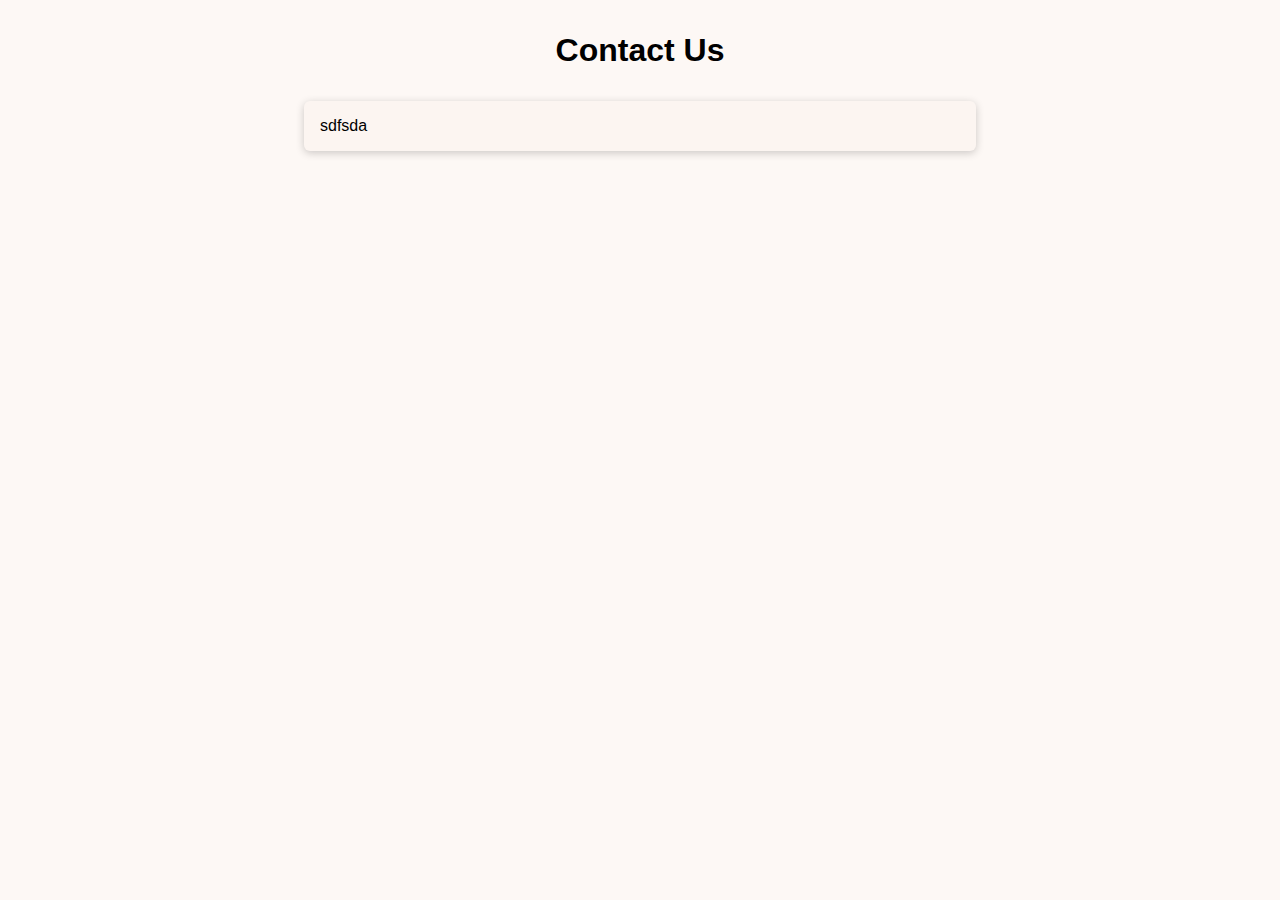
==== challenge/index.html @ b1f896b7 "Base Page Structure and Styling" ====
<!DOCTYPE html>
<html lang="en">

<head>
  <meta charset="UTF-8">
  <meta http-equiv="X-UA-Compatible" content="IE=edge">
  <meta name="viewport" content="width=device-width, initial-scale=1.0">
  <title>Forms Challenge</title>
  <!-- CSS -->
  <link rel="stylesheet" href="/challenge/styles.css">
</head>

<body>
  <header>
    <h1>Contact Us</h1>
  </header>

  <main>
    <form action="">
      sdfsda
    </form>
  </main>

</body>

</html>
---- challenge/styles.css ----
body {
  font-family: sans-serif;
  background-color: #fdf8f5;
}

h1 {
  text-align: center;
  margin: 2rem;
}

form {
  width: 40rem;
  margin: auto;
  background-color: #fcf5f1;
  padding: 1rem;
  box-shadow: 0 0.125rem 0.5rem rgba(0, 0, 0, 0.2);
  border-radius: 0.375rem;
}
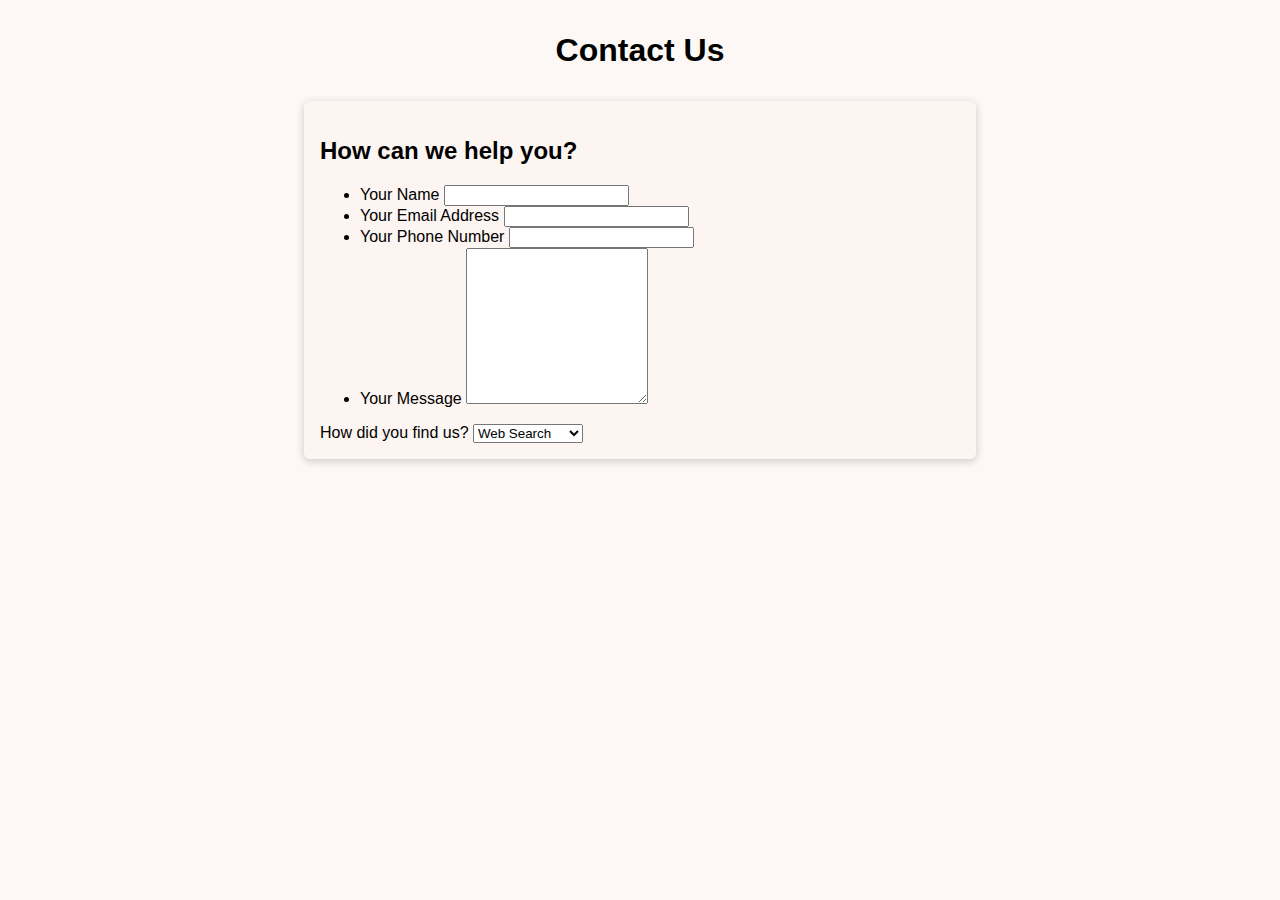
==== commit 5baaad99: "Create First Set of input elements(text, email, tel), text area and dropdown" ====
--- a/challenge/index.html
+++ b/challenge/index.html
@@ -17,7 +17,40 @@
 
   <main>
     <form action="">
-      sdfsda
+      <section>
+        <h2>How can we help you?</h2>
+        <ul>
+          <li>
+            <label for="username">Your Name</label>
+            <input type="text" id="username" name="username">
+          </li>
+          <li>
+            <label for="email">Your Email Address</label>
+            <input type="email" id="email" name="email">
+          </li>
+          <li>
+            <label for="phone">Your Phone Number</label>
+            <input type="tel" id="phone" name="phone">
+          </li>
+          <li>
+            <label for="message">Your Message</label>
+            <textarea name="message" id="message" rows="10"></textarea>
+          </li>
+        </ul>
+      </section>
+
+      <section>
+        <label for="channel">How did you find us?</label>
+        <select name="channel" id="channel">
+          <option value="search">Web Search</option>
+          <option value="word-of-mouth">Word of Mouth</option>
+          <option value="other">Other</option>
+        </select>
+      </section>
+
+      <section>
+
+      </section>
     </form>
   </main>
 
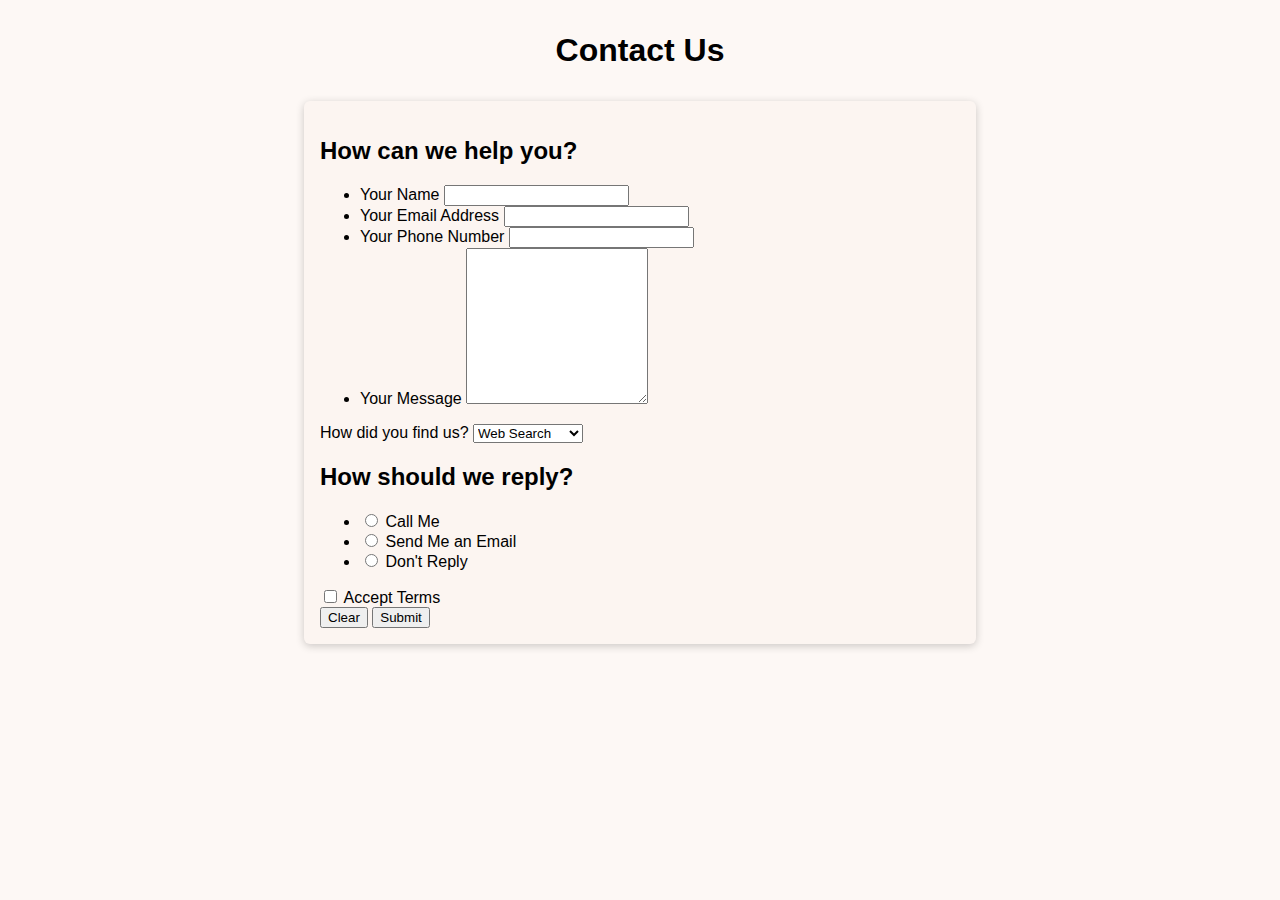
==== commit fa882b3a: "Adding remaining elements(radio, checkbox, and buttons)" ====
--- a/challenge/index.html
+++ b/challenge/index.html
@@ -49,7 +49,31 @@
       </section>
 
       <section>
+        <h2>How should we reply?</h2>
+        <ul>
+          <li>
+            <input type="radio" name="reply" id="reply-phone" value="phone" />
+            <label for="reply-phone">Call Me</label>
+          </li>
+          <li>
+            <input type="radio" name="reply" id="reply-email" value="email" />
+            <label for="reply-email">Send Me an Email</label>
+          </li>
+          <li>
+            <input type="radio" name="reply" id="reply-none" value="none" />
+            <label for="reply-none">Don't Reply</label>
+          </li>
+        </ul>
+      </section>
 
+      <section>
+        <input type="checkbox" name="accept-terms" id="accept-terms">
+        <label for="accept-terms">Accept Terms</label>
+      </section>
+
+      <section>
+        <button type="reset">Clear</button>
+        <button type="submit">Submit</button>
       </section>
     </form>
   </main>
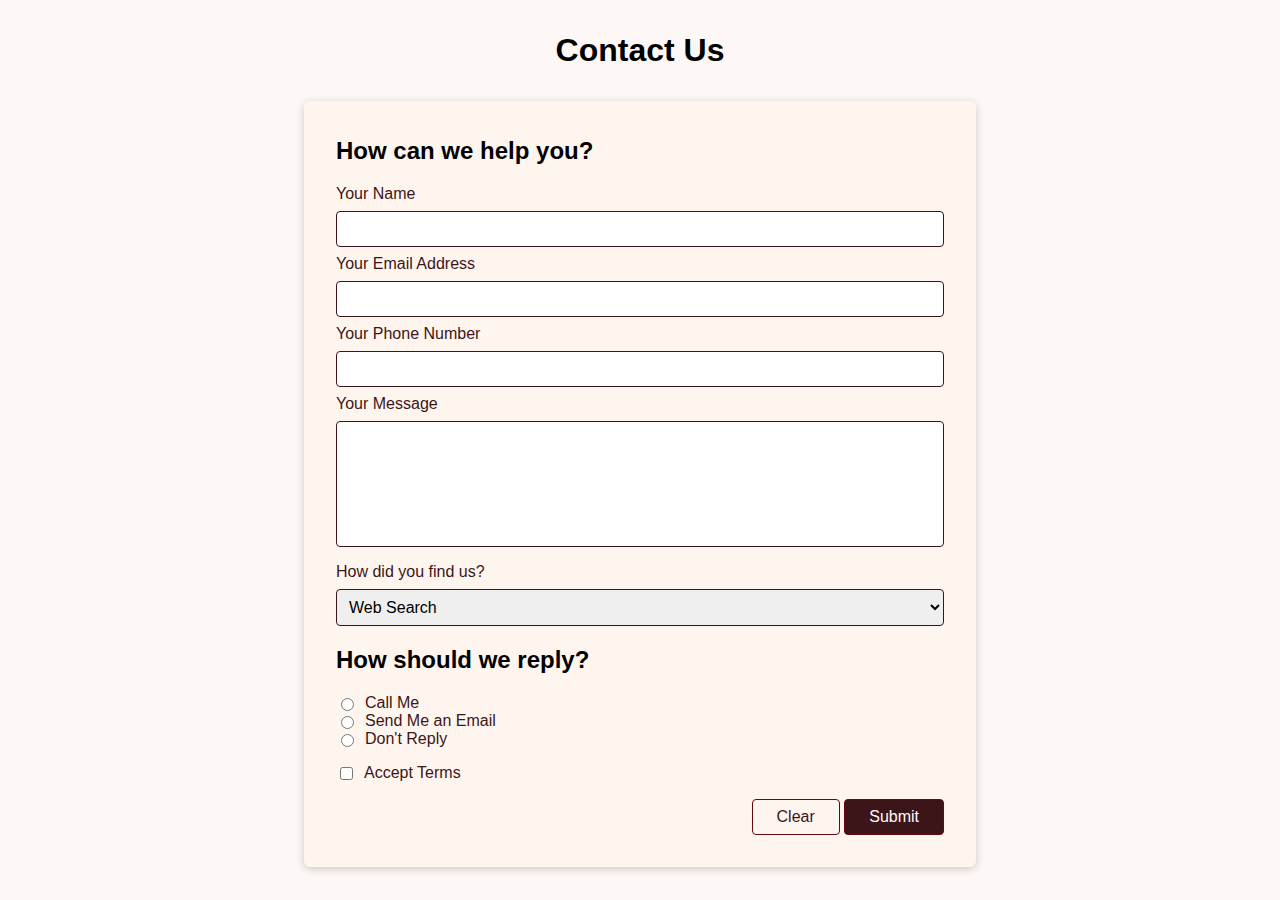
==== commit 8f438d19: "Styling buttons, textarea and input elements" ====
--- a/challenge/index.html
+++ b/challenge/index.html
@@ -16,32 +16,32 @@
   </header>
 
   <main>
-    <form action="">
+    <form action="/challenge" method="GET">
       <section>
         <h2>How can we help you?</h2>
         <ul>
           <li>
             <label for="username">Your Name</label>
-            <input type="text" id="username" name="username">
+            <input type="text" id="username" name="username" required>
           </li>
           <li>
             <label for="email">Your Email Address</label>
-            <input type="email" id="email" name="email">
+            <input type="email" id="email" name="email" required>
           </li>
           <li>
             <label for="phone">Your Phone Number</label>
-            <input type="tel" id="phone" name="phone">
+            <input type="tel" id="phone" name="phone" minlength="5" required>
           </li>
           <li>
             <label for="message">Your Message</label>
-            <textarea name="message" id="message" rows="10"></textarea>
+            <textarea name="message" id="message" rows="6" minlength="10" maxlength="200" required></textarea>
           </li>
         </ul>
       </section>
 
       <section>
         <label for="channel">How did you find us?</label>
-        <select name="channel" id="channel">
+        <select name="channel" id="channel" required>
           <option value="search">Web Search</option>
           <option value="word-of-mouth">Word of Mouth</option>
           <option value="other">Other</option>
@@ -51,29 +51,29 @@
       <section>
         <h2>How should we reply?</h2>
         <ul>
-          <li>
-            <input type="radio" name="reply" id="reply-phone" value="phone" />
+          <li class="inline-control">
+            <input type="radio" name="reply" id="reply-phone" value="phone" required />
             <label for="reply-phone">Call Me</label>
           </li>
-          <li>
-            <input type="radio" name="reply" id="reply-email" value="email" />
+          <li class="inline-control">
+            <input type="radio" name="reply" id="reply-email" value="email" required />
             <label for="reply-email">Send Me an Email</label>
           </li>
-          <li>
-            <input type="radio" name="reply" id="reply-none" value="none" />
+          <li class="inline-control">
+            <input type="radio" name="reply" id="reply-none" value="none" required />
             <label for="reply-none">Don't Reply</label>
           </li>
         </ul>
       </section>
 
-      <section>
-        <input type="checkbox" name="accept-terms" id="accept-terms">
+      <section class="inline-control">
+        <input type="checkbox" name="accept-terms" id="accept-terms" required>
         <label for="accept-terms">Accept Terms</label>
       </section>
 
-      <section>
-        <button type="reset">Clear</button>
-        <button type="submit">Submit</button>
+      <section id="form-actions">
+        <button type="reset" class="btn-empty">Clear</button>
+        <button type="submit" class="btn-filled">Submit</button>
       </section>
     </form>
   </main>
--- a/challenge/styles.css
+++ b/challenge/styles.css
@@ -11,8 +11,91 @@
 form {
   width: 40rem;
   margin: auto;
-  background-color: #fcf5f1;
+  background-color: #fff5ef;
   padding: 1rem;
   box-shadow: 0 0.125rem 0.5rem rgba(0, 0, 0, 0.2);
   border-radius: 0.375rem;
 }
+
+section {
+  margin: 1rem;
+}
+
+ul {
+  list-style: none;
+  margin: 0;
+  padding: 0;
+}
+
+label {
+  color: #3c1518;
+  display: block;
+  margin: 0.5rem 0;
+}
+
+input,
+select,
+textarea {
+  font: inherit;
+  padding: 0.5rem;
+  border: 0.0625rem solid #3c1518;
+  width: 100%;
+  display: block;
+  border-radius: 0.25rem;
+  box-sizing: border-box;
+  outline: none;
+}
+
+textarea {
+  resize: none;
+}
+
+input:focus,
+textarea:focus {
+  background-color: #faefef;
+  border: 0.0625rem solid #640a10;
+}
+
+#form-actions {
+  text-align: right;
+}
+
+button {
+  font: inherit;
+  border: 1px solid #640a10;
+  border-radius: 0.25rem;
+  cursor: pointer;
+  padding: 0.5rem 1.5rem;
+}
+
+.btn-filled {
+  background-color: #3c1518;
+  color: #fef9ff;
+}
+
+.btn-filled:hover {
+  background-color: #640a10;
+}
+
+.btn-empty {
+  background-color: transparent;
+  color: #3c1518;
+}
+
+.btn-empty:hover {
+  background-color: #9e2b25;
+  border-color: #9e2b25;
+  color: #fff;
+}
+
+.inline-control {
+  display: flex;
+}
+
+.inline-control label {
+  margin: 0 0 0 0.5rem;
+}
+
+.inline-control input {
+  width: auto;
+}
